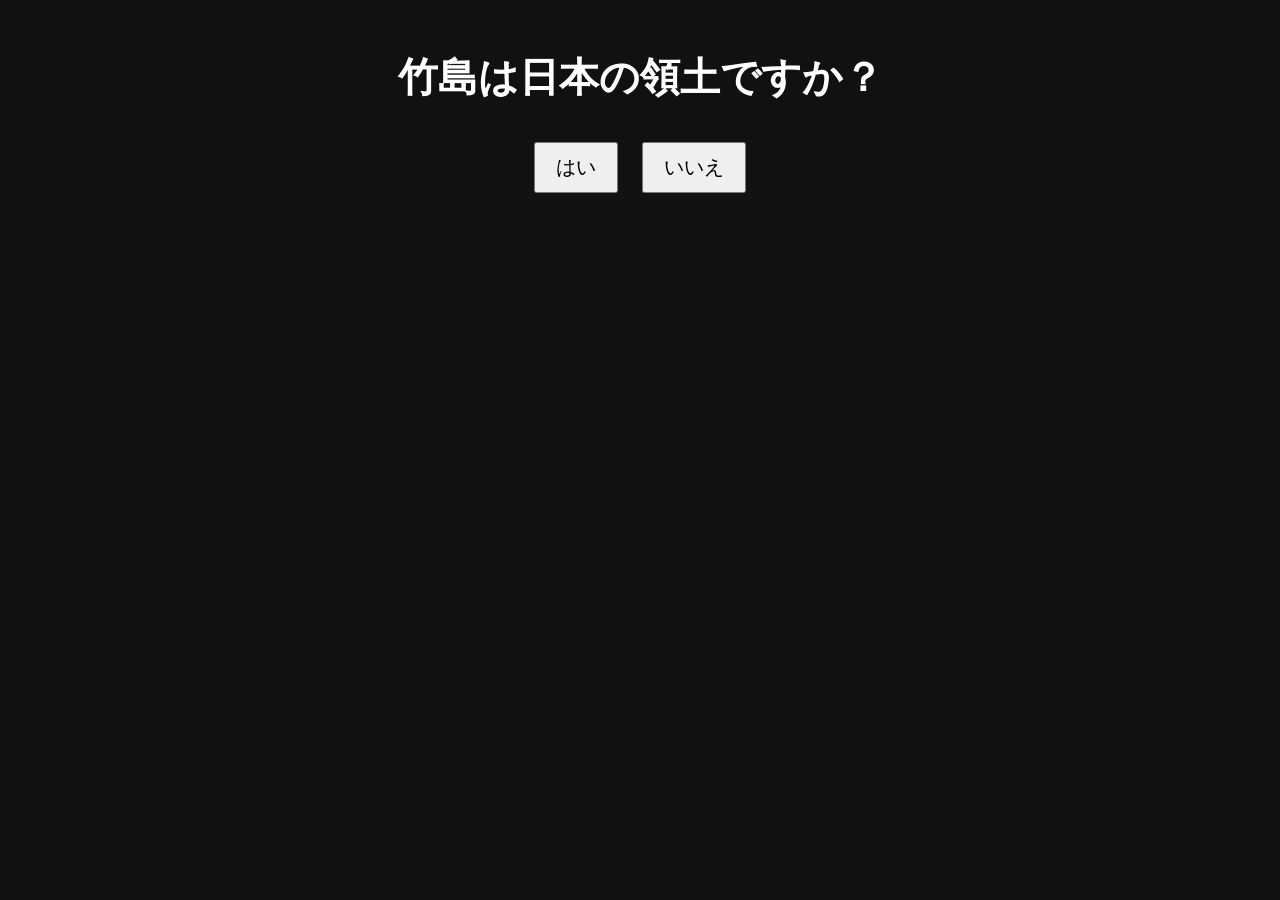
==== takesima.html @ 4548360d "Add files via upload" ====
<!DOCTYPE html>
<html>
<head>
<meta charset="UTF-8">
<title>診断サイト</title>
<link rel="stylesheet" href="style.css">
</head>
<body>

<h1 class="fade">竹島は日本の領土ですか？</h1>

<div class="buttons">
<button onclick="yes()">はい</button>
<button onclick="no()">いいえ</button>
</div>

<p id="result"></p>

<div id="flags" class="hidden">
<img src="https://flagcdn.com/w320/jp.png">
<img src="https://flagcdn.com/w320/kr.png">
</div>

<script src="script.js"></script>
</body>
</html>
---- style.css ----
body{
  text-align:center;
  font-family:sans-serif;
  background:#111;
  color:white;
}

h1{
  font-size:40px;
  margin-top:50px;
}

button{
  font-size:20px;
  padding:10px 20px;
  margin:10px;
  cursor:pointer;
}

#result{
  font-size:30px;
  margin-top:30px;
  animation: fadeIn 1s;
}

img{
  width:150px;
  margin:20px;
}

.hidden{
  display:none;
}

.fade{
  animation: fadeIn 2s;
}

@keyframes fadeIn{
  from{opacity:0;}
  to{opacity:1;}
}
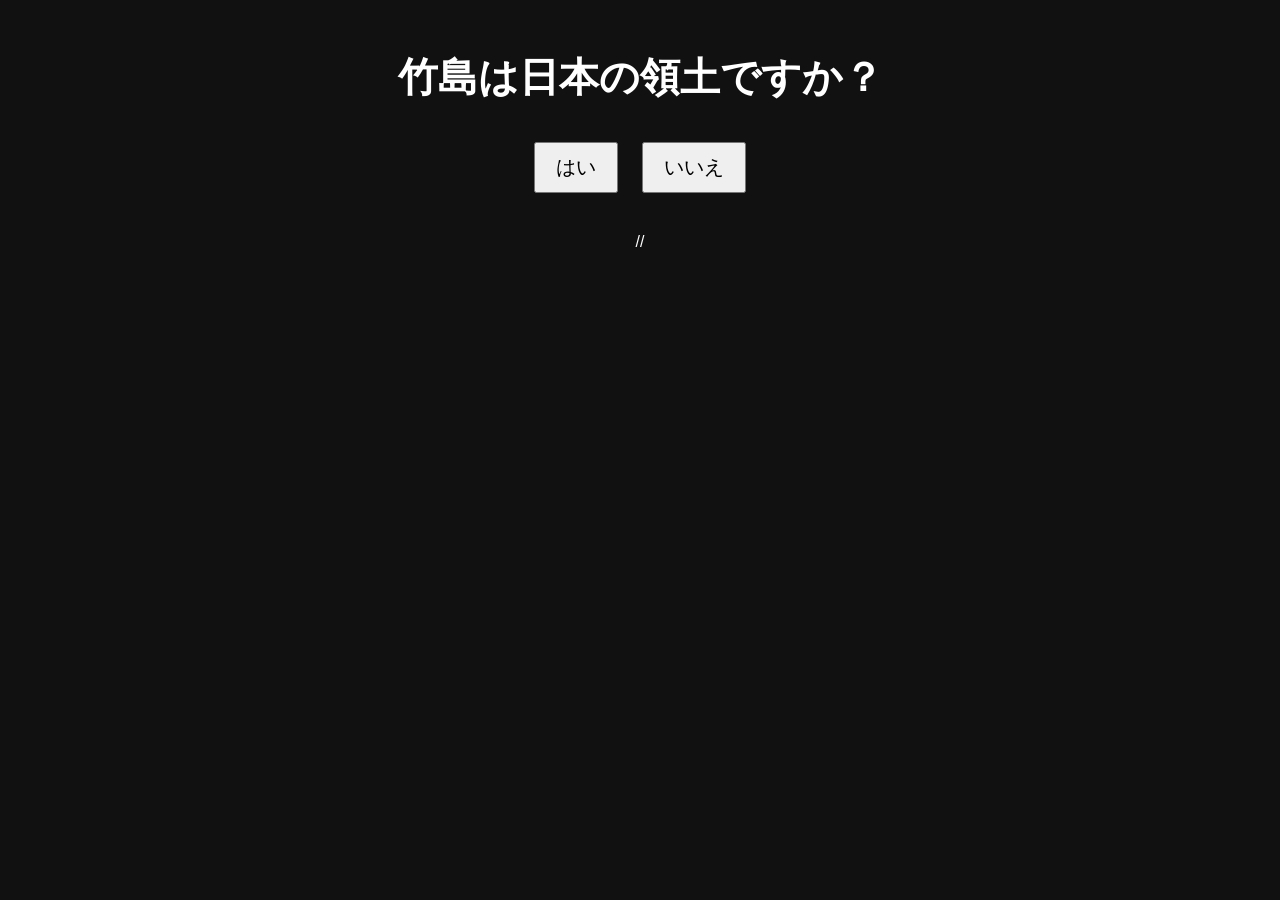
==== commit ca04ac25: "Fix missing newline at end of takesima.html Added a newline at the end of the file." ====
--- a/takesima.html
+++ b/takesima.html
@@ -23,4 +23,5 @@
 
 <script src="script.js"></script>
 </body>
-</html>+</html>
+//
